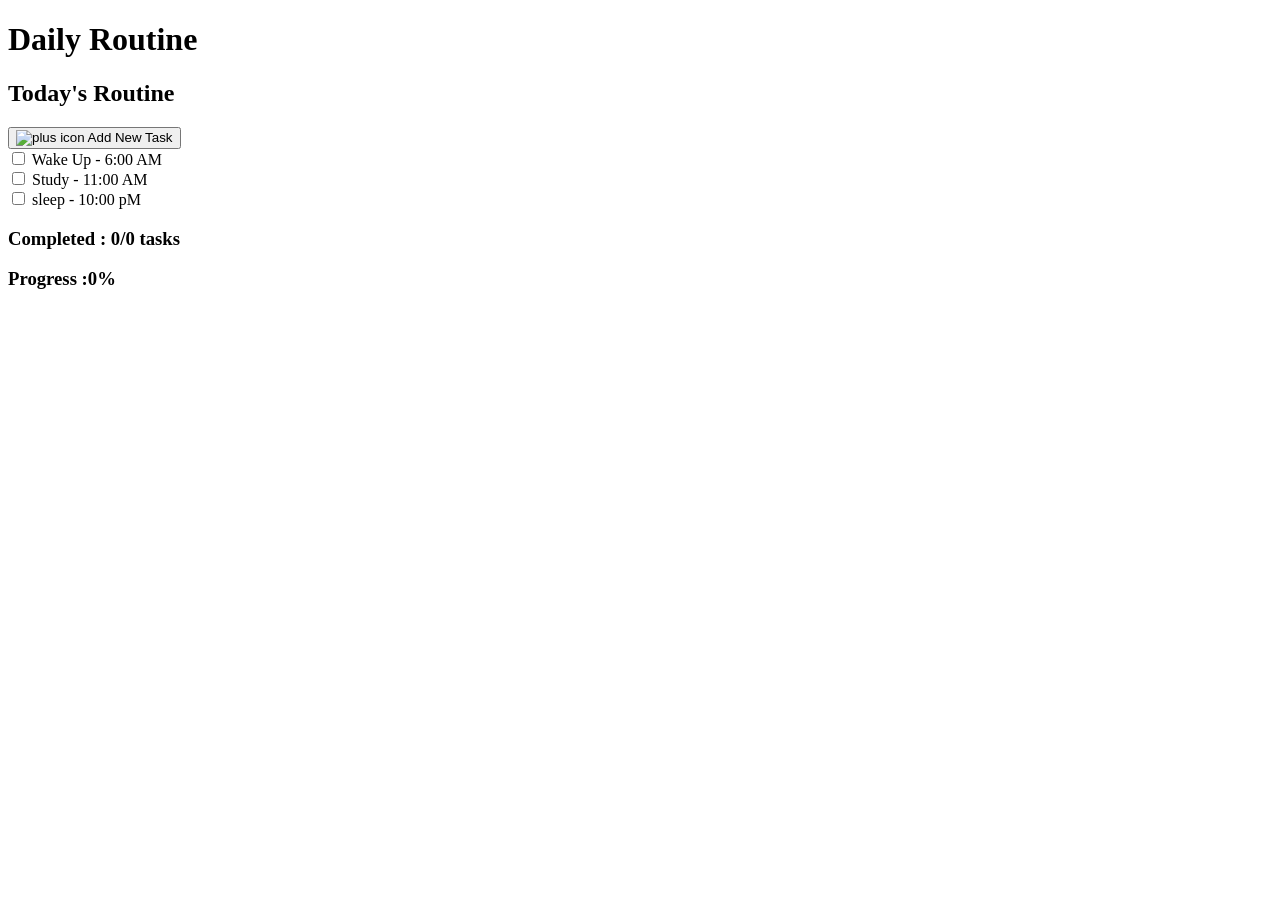
==== DailyRoutine.html @ b4af80e2 "Add files via upload" ====
<!DOCTYPE html>
<html lang="en">
<head>
    <meta charset="UTF-8">
    <meta name="viewport" content="width=device-width, initial-scale=1.0">
    <title>Daily Routine</title>
    
</head>
<body>
    <header>
        <h1>Daily Routine</h1>
    </header>
    <main>
        <!-- Add new task -->
        <section class="add-task">
            <h2>Today's Routine</h2>
            <button>
                <img src="plus.webp" alt="plus icon" width="10" height="10">
                Add New Task
            </button>
            <!-- before adding js after js remove it -->
            <div class="new-task">
                <input type="checkbox">
                <label>Wake Up - 6:00 AM</label>
            </div>
            <div class="new task">
                <input type="checkbox">
                <label>Study - 11:00 AM</label>
            </div>
            <div class="new task">
                <input type="checkbox">
                <label>sleep - 10:00 pM</label>
            </div>
        </section>
        
    </main>
    <footer>
        <h3>Completed : 0/0 tasks</h3>
        <h3>Progress :0%</h3>
    </footer>
    
</body>
</html>
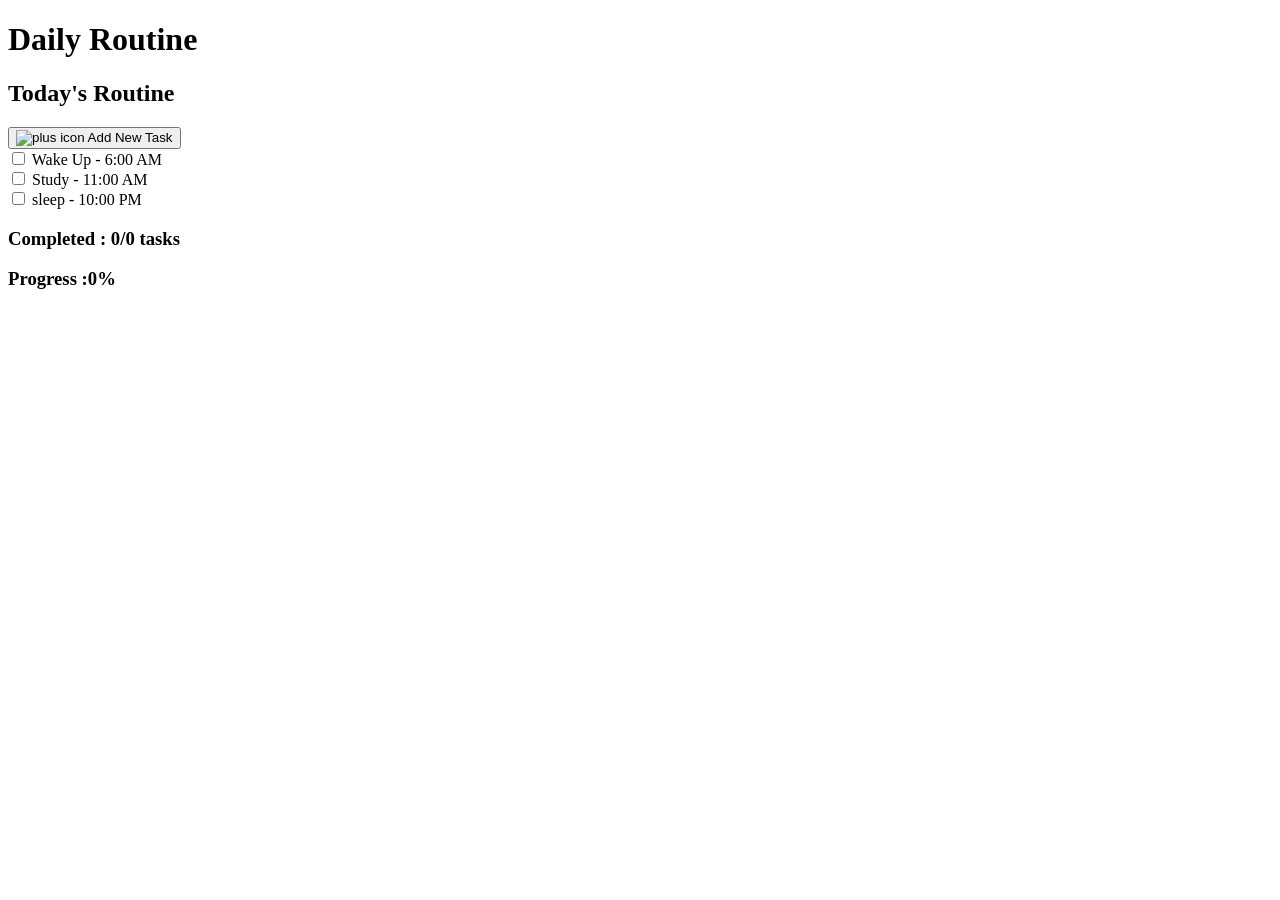
==== commit 454d5b6d: "Fix HTML formatting and structure" ====
--- a/DailyRoutine.html
+++ b/DailyRoutine.html
@@ -29,7 +29,7 @@
             </div>
             <div class="new task">
                 <input type="checkbox">
-                <label>sleep - 10:00 pM</label>
+                <label>sleep - 10:00 PM</label>
             </div>
         </section>
         
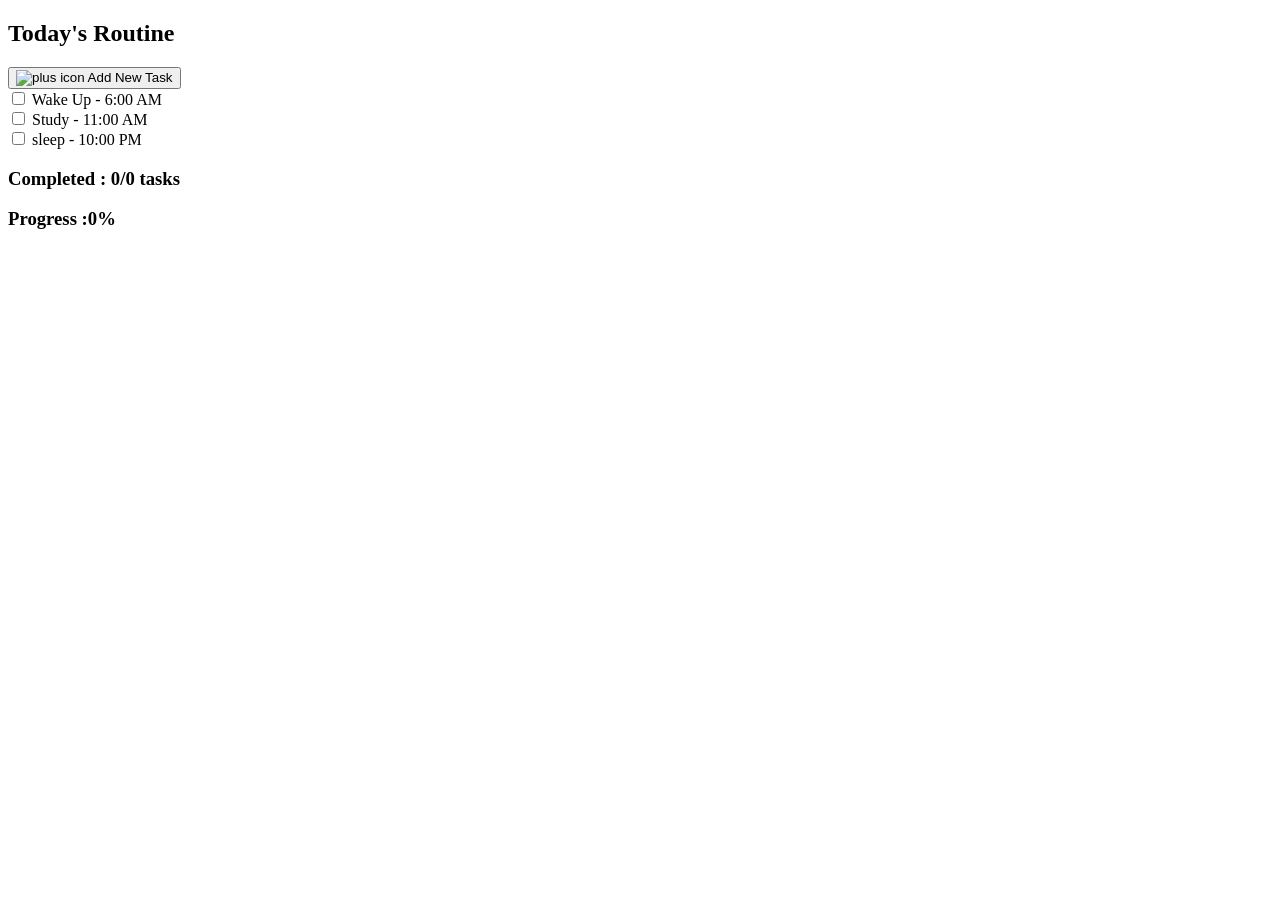
==== commit 3dfe615c: "Refactor DailyRoutine.html structure and headings" ====
--- a/DailyRoutine.html
+++ b/DailyRoutine.html
@@ -8,12 +8,11 @@
 </head>
 <body>
     <header>
-        <h1>Daily Routine</h1>
+        <h2>Today's Routine</h2>
     </header>
     <main>
         <!-- Add new task -->
         <section class="add-task">
-            <h2>Today's Routine</h2>
             <button>
                 <img src="plus.webp" alt="plus icon" width="10" height="10">
                 Add New Task
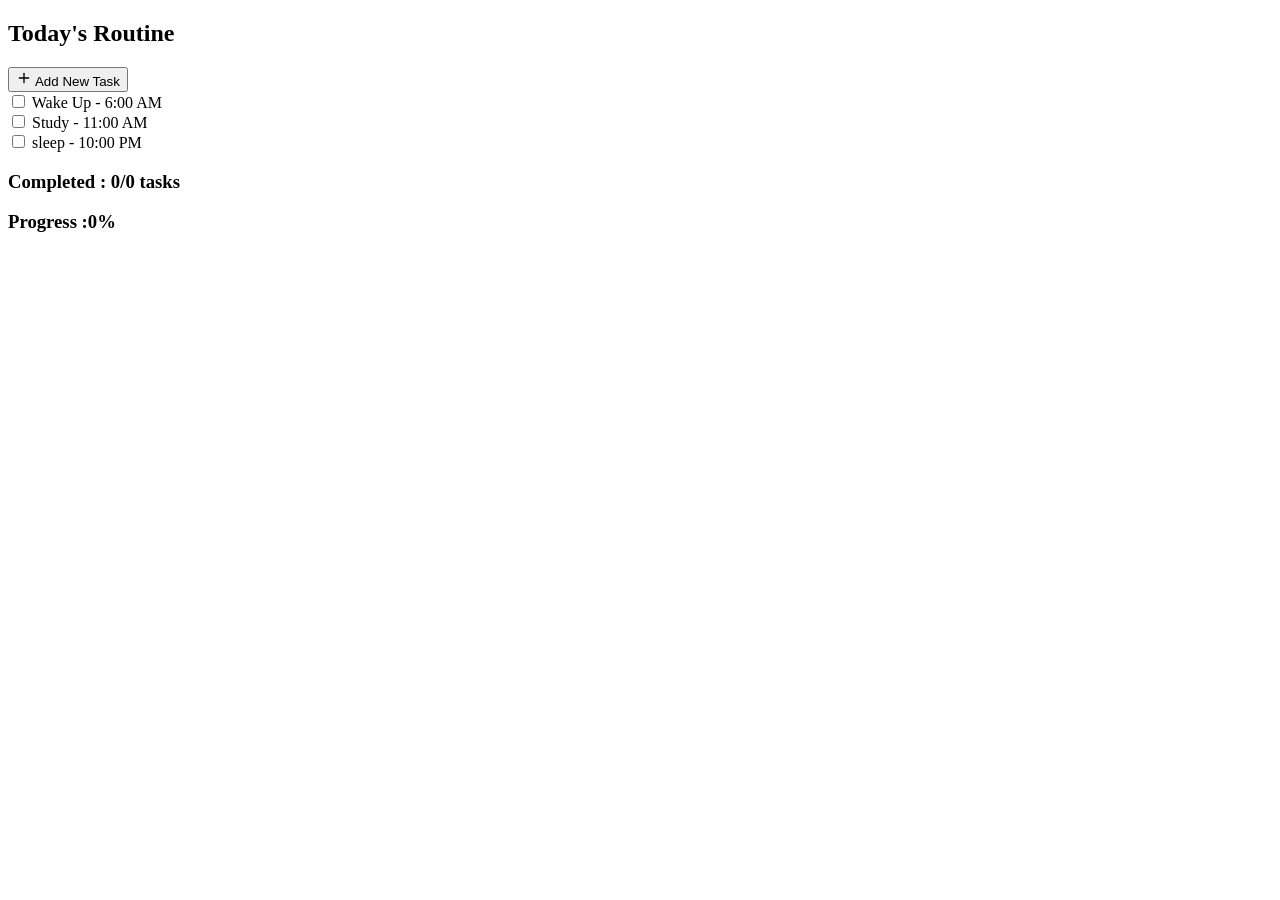
==== commit e9cca12e: "Replace button icon with SVG in DailyRoutine.html" ====
--- a/DailyRoutine.html
+++ b/DailyRoutine.html
@@ -14,7 +14,7 @@
         <!-- Add new task -->
         <section class="add-task">
             <button>
-                <img src="plus.webp" alt="plus icon" width="10" height="10">
+                <svg xmlns="http://www.w3.org/2000/svg" width="16" height="16" viewBox="0 0 24 24" fill="none" stroke="currentColor" stroke-width="2" stroke-linecap="round" stroke-linejoin="round" class="plus-icon"><path d="M5 12h14"/><path d="M12 5v14"/></svg>
                 Add New Task
             </button>
             <!-- before adding js after js remove it -->
